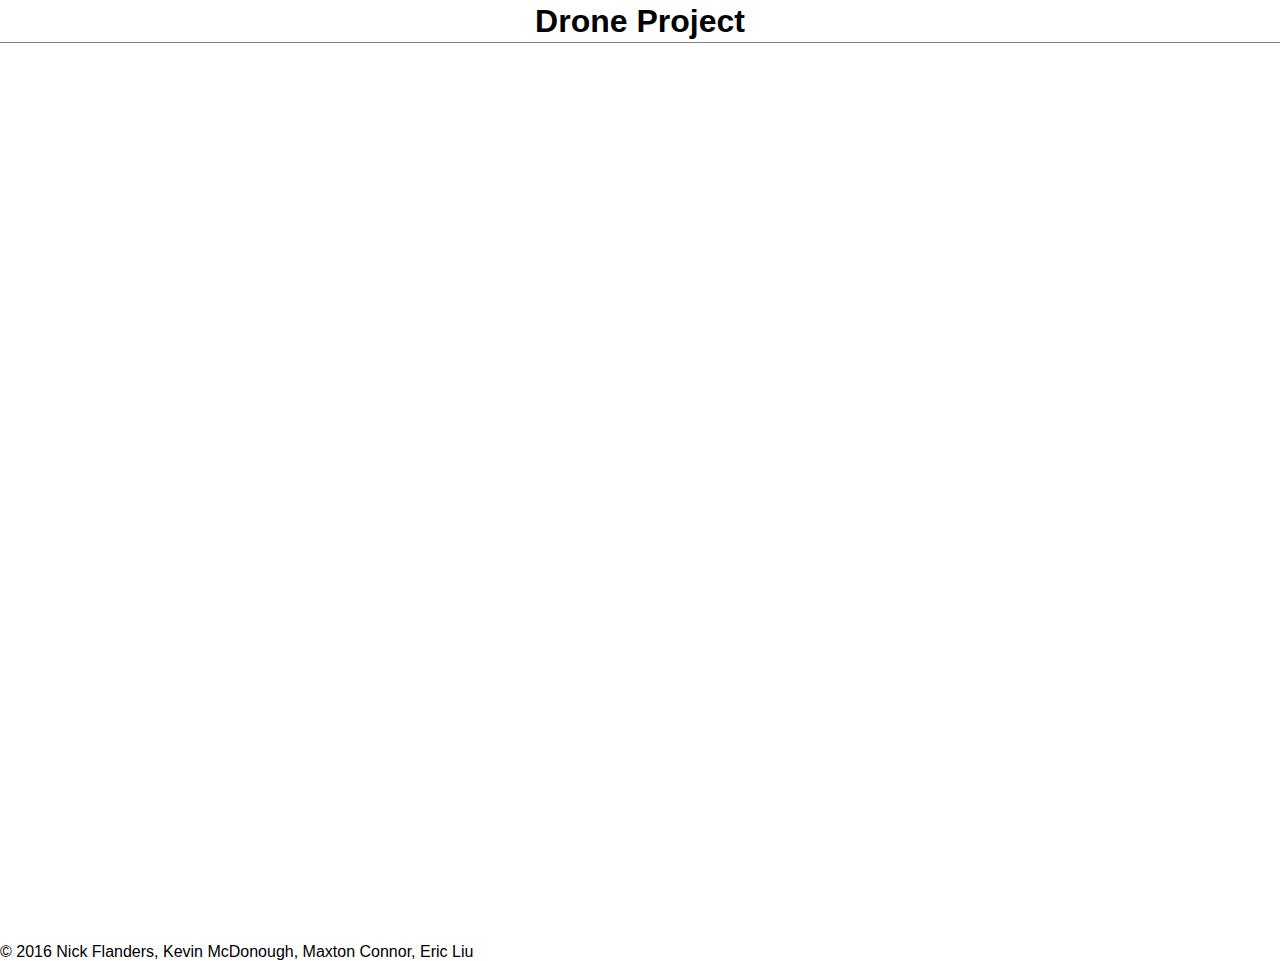
==== htdocs/index.html @ a8dc7fbd "rename dataservice to apiprovider, make methods for log in and register, document schema, move widge" ====
<!DOCTYPE html>
<html>
  <head>
    <meta charset="UTF-8">
    <meta name="viewport" content="width=320, initial-scale=1">
    <title>Drone Project</title>
    <link rel="stylesheet" type="text/css" href="css/main.css"/>
    <script type="text/javascript" src="js/libs/react/react.min.js"></script>
    <script type="text/javascript" src="js/libs/react/react-dom.min.js"></script>
    <script type="text/javascript" src="js/libs/babel-core/browser.min.js"></script>
    <script type="text/javascript" src="js/api.js"></script>
    <script type="text/babel" src="js/widgets.js"></script>
  </head>
  <body>
    <header>
      <h1>Drone Project</h1>
    </header>
    <main id="main">
    </main>
    <footer>
      &copy; 2016 Nick Flanders, Kevin McDonough, Maxton Connor, Eric Liu
    </footer>
    <script type="text/babel" src="js/App.js"></script>
  </body>
</html>
---- htdocs/css/main.css ----
html, body {
  box-sizing: border-box;
  height: 100%;
  width: 100%;
  margin: 0;
  padding: 0;
  border: 0;
}

body {
  font-family: -apple-system, BlinkMacSystemFont, "Segoe UI", Roboto, Helvetica, Arial, sans-serif, "Apple Color Emoji", "Segoe UI Emoji", "Segoe UI Symbol";
}

header {
  border-bottom: 1px solid rgba(0,0,0,0.5);
}

header h1 {
  margin: 5px;
  padding: 0;
  line-height: 100%;
  text-align: center;
}

.section-header {
  font-weight: bold;
  text-align: center;
  font-size: 125%;
}

.list {
  
}

.list-header {
  font-weight: bold;
  padding-bottom: 5px;
  border-bottom: 1px solid;
}

.list-item {
  display: block;
  width: 100%;
  overflow: hidden;
  line-height: 40px;
  border-bottom: 1px solid;
  padding-left: 5px;
  text-decoration: none;
  color: black;
}

.list-item:after {
  content: ">";
  float: right;
  font-weight: bold;
  padding-right: 10px;
}

main {
  width: 100%;
  height: 100%;
}
#map {
  width: 100%;
  height: 100%;
}
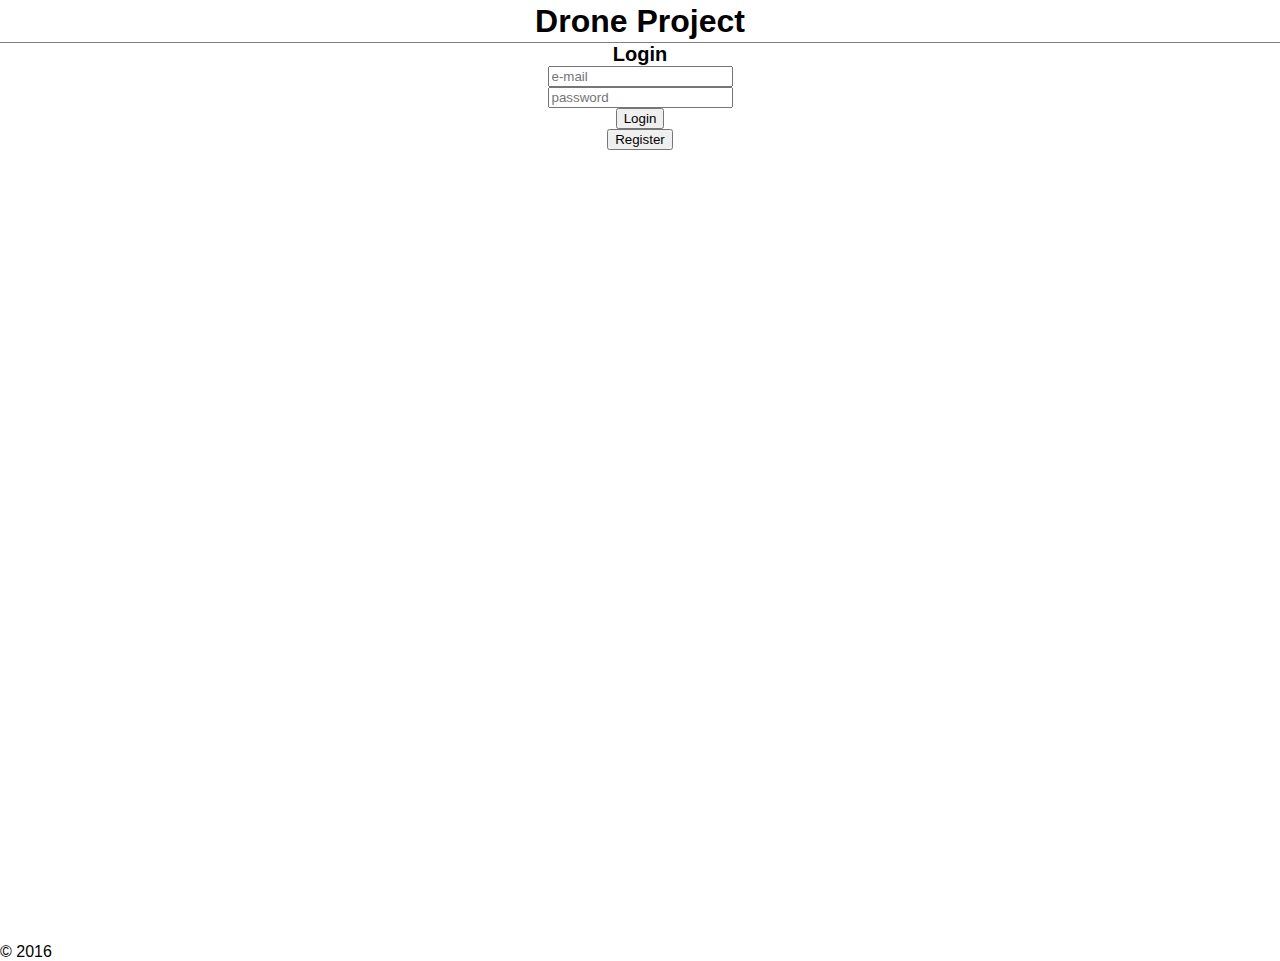
==== commit d262677f: "fix overflow on mobile" ====
--- a/htdocs/index.html
+++ b/htdocs/index.html
@@ -18,7 +18,7 @@
     <main id="main">
     </main>
     <footer>
-      &copy; 2016 Nick Flanders, Kevin McDonough, Maxton Connor, Eric Liu
+      &copy; 2016
     </footer>
     <script type="text/babel" src="js/App.js"></script>
   </body>
--- a/htdocs/css/main.css
+++ b/htdocs/css/main.css
@@ -35,18 +35,19 @@
 .list-header {
   font-weight: bold;
   padding-bottom: 5px;
+  padding-top: 5px;
   border-bottom: 1px solid;
 }
 
 .list-item {
   display: block;
-  width: 100%;
   overflow: hidden;
   line-height: 40px;
   border-bottom: 1px solid;
   padding-left: 5px;
   text-decoration: none;
   color: black;
+  text-align: left;
 }
 
 .list-item:after {
@@ -55,7 +56,9 @@
   font-weight: bold;
   padding-right: 10px;
 }
-
+section {
+  text-align: center;
+}
 main {
   width: 100%;
   height: 100%;
